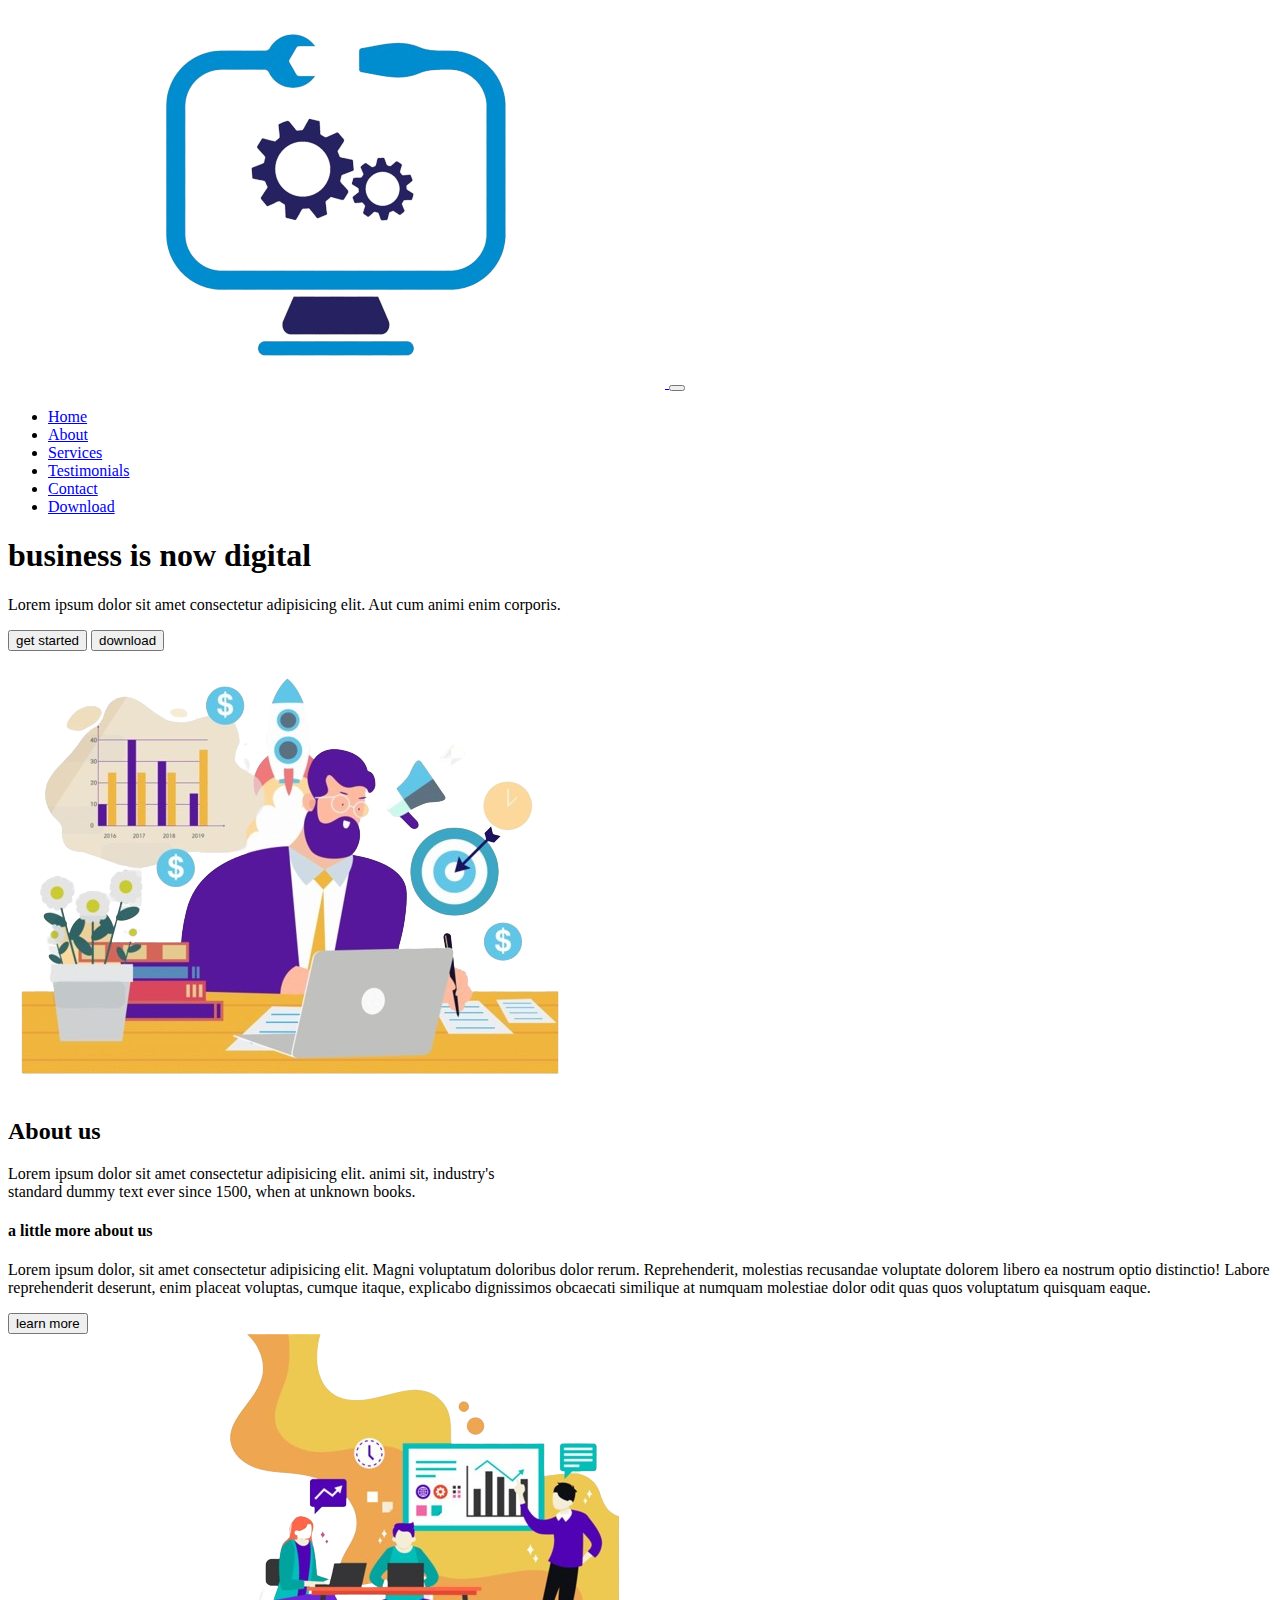
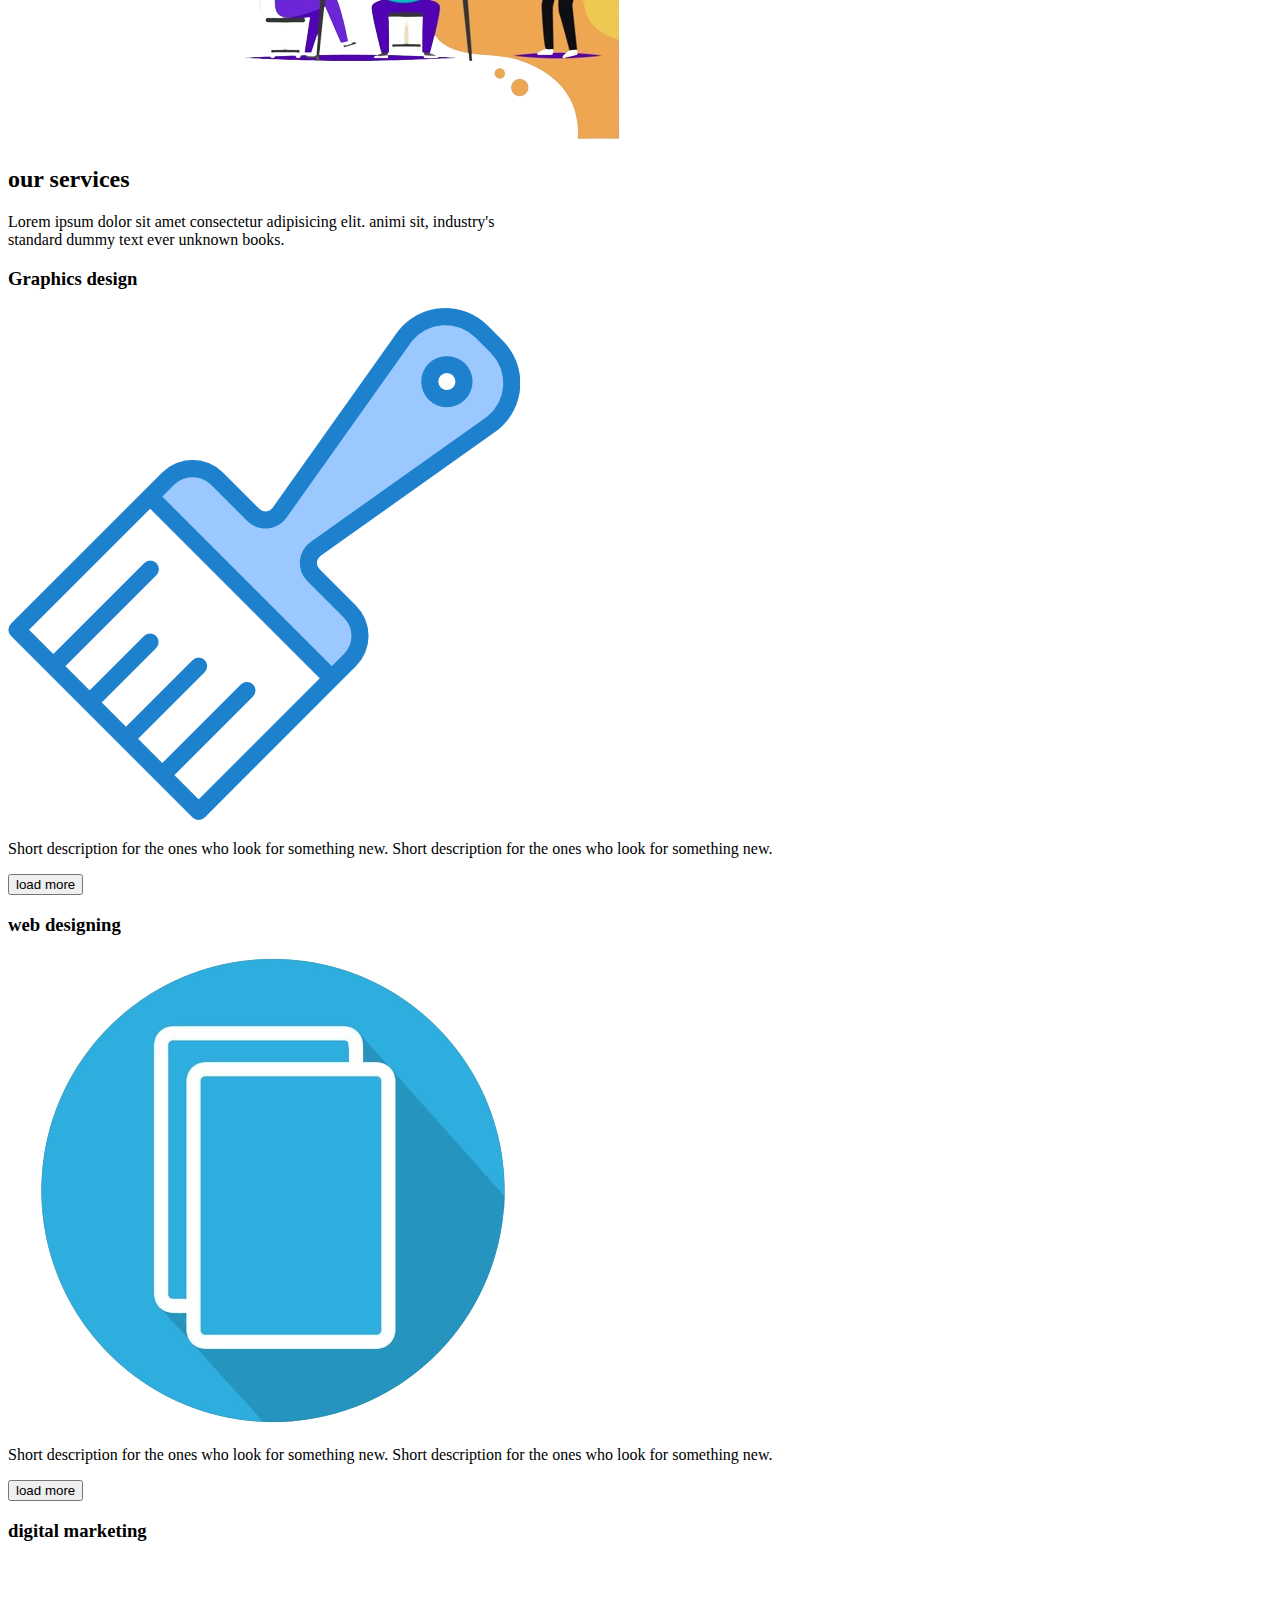
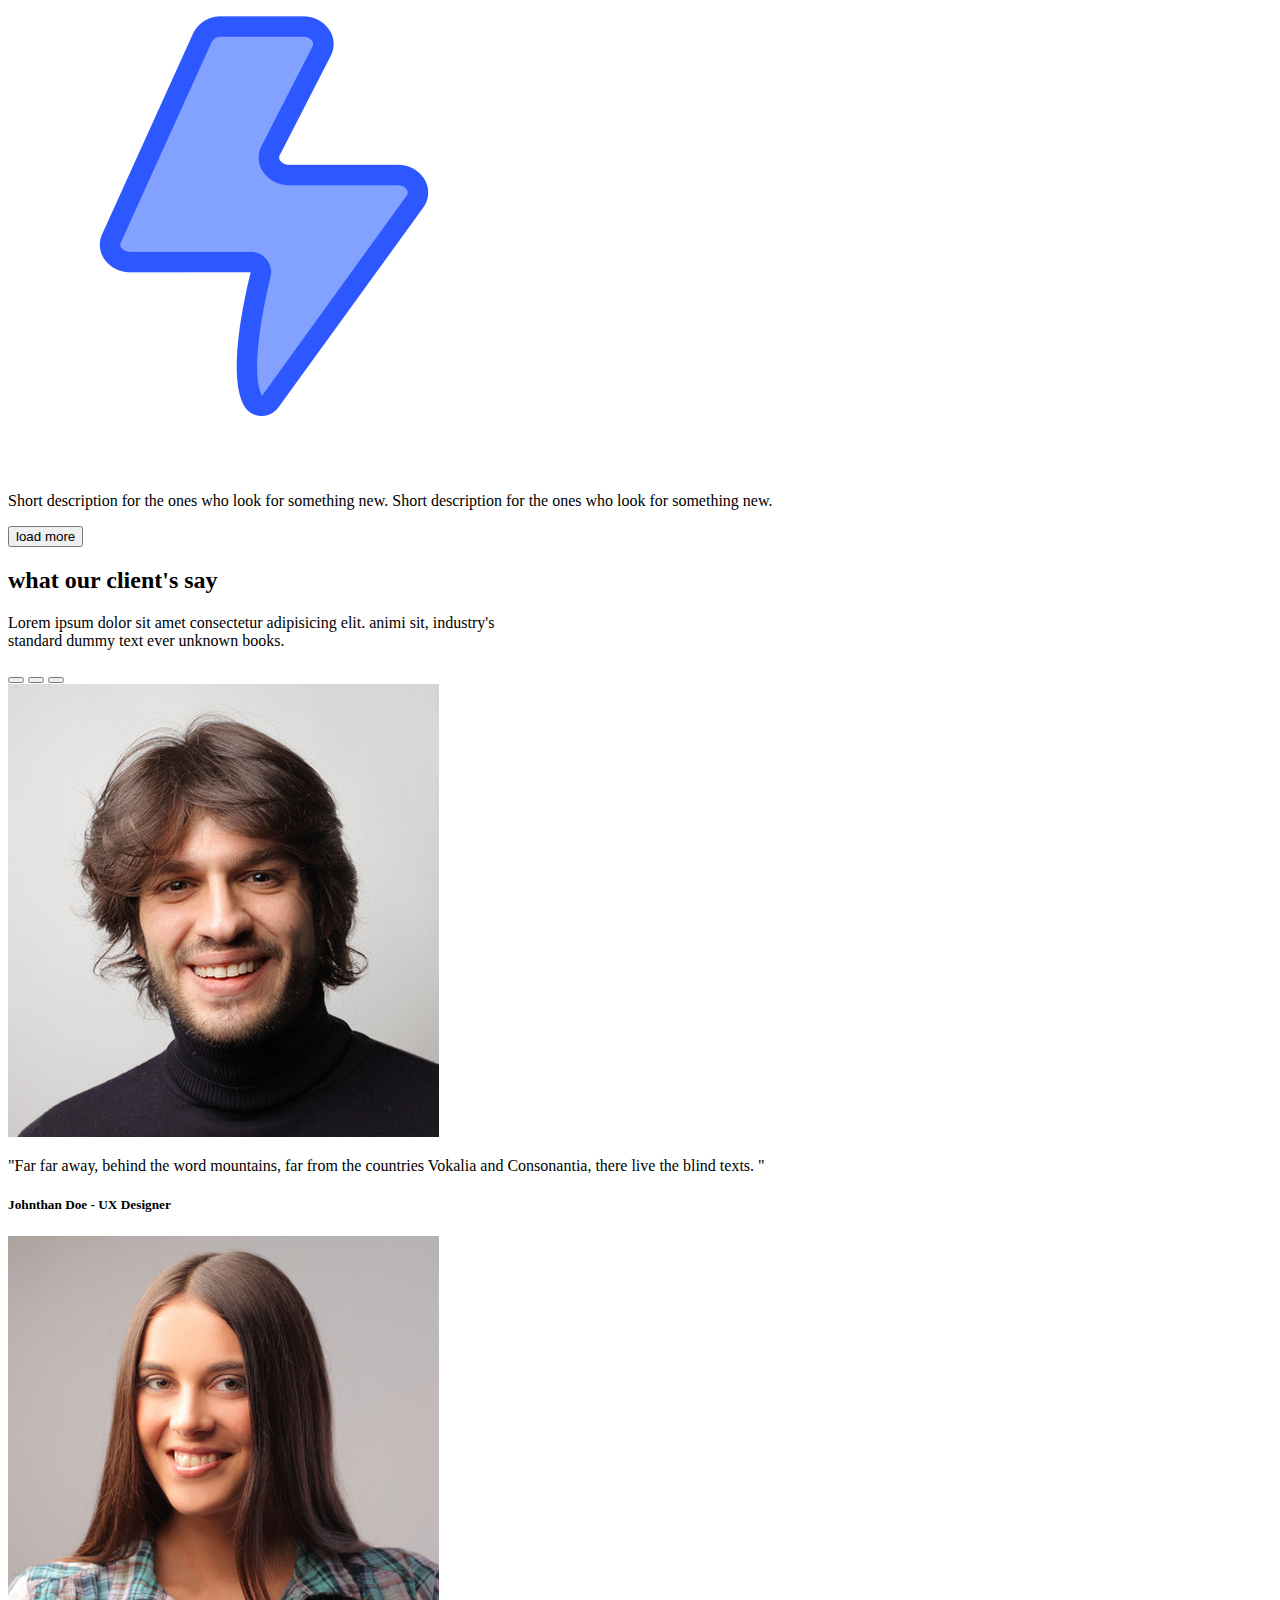
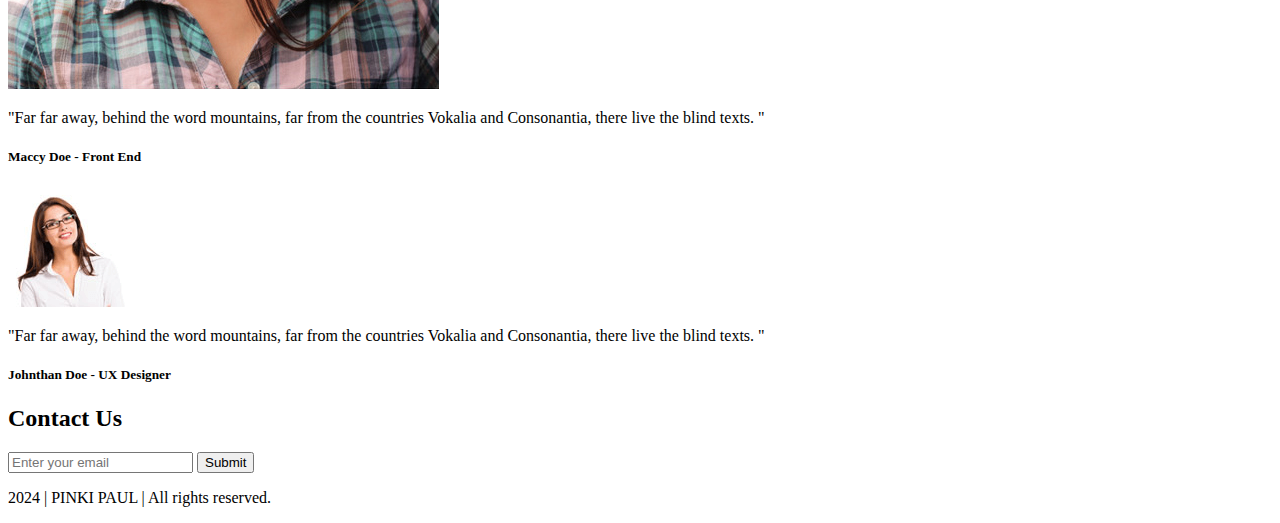
==== Landing Page/index.html @ cb848c48 "Add files via upload" ====
<!DOCTYPE html>
<html lang="en">

<head>
    <meta charset="UTF-8">
    <meta name="viewport" content="width=device-width, initial-scale=1.0">
    <title>Landing Page Design</title>
    <!-- custom css -->
    <link rel="stylesheet" href="./css/style.css">
    <link rel="stylesheet" href="./css/media.css">

    <!-- bootstrap cdn -->
    <link href="https://cdn.jsdelivr.net/npm/bootstrap@5.0.2/dist/css/bootstrap.min.css" rel="stylesheet"
        integrity="sha384-EVSTQN3/azprG1Anm3QDgpJLIm9Nao0Yz1ztcQTwFspd3yD65VohhpuuCOmLASjC" crossorigin="anonymous">

    <!-- font awesome cdn -->
    <link rel="stylesheet" href="https://cdnjs.cloudflare.com/ajax/libs/font-awesome/6.5.1/css/all.min.css"
        integrity="sha512-DTOQO9RWCH3ppGqcWaEA1BIZOC6xxalwEsw9c2QQeAIftl+Vegovlnee1c9QX4TctnWMn13TZye+giMm8e2LwA=="
        crossorigin="anonymous" referrerpolicy="no-referrer" />
</head>

<body data-bs-spy="scroll" data-bs-target=".navbar" data-bs-offset="75">

    <!-- navbar start -->
    <header class="header-wrapper">
        <nav class="navbar navbar-expand-lg fixed-top">
            <div class="container">
                <a class="navbar-brand" href="#">
                    <img src="./images/logo.png" alt="logo" class="img-fluid">
                </a>
                <button class="navbar-toggler" type="button" data-bs-toggle="collapse" data-bs-target="#navbarNav"
                    aria-controls="navbarNav" aria-expanded="false" aria-label="Toggle navigation">
                    <!-- <span class="navbar-toggler-icon"></span> -->
                    <i class="fa-solid fa-bars-staggered navbar-toggler-icon"></i>
                </button>
                <div class="collapse navbar-collapse" id="navbarNav">
                    <ul class="navbar-nav ms-auto menu-navbar-nav">
                        <li class="nav-item">
                            <a class="nav-link active" aria-current="page" href="#home">Home</a>
                        </li>
                        <li class="nav-item">
                            <a class="nav-link" href="#about">About</a>
                        </li>
                        <li class="nav-item">
                            <a class="nav-link" href="#services">Services</a>
                        </li>
                        <li class="nav-item">
                            <a class="nav-link" href="#testimonials">Testimonials</a>
                        </li>
                        <li class="nav-item">
                            <a class="nav-link" href="#contact">Contact</a>
                        </li>
                        <li class="nav-item mt-3 mt-lg-0">
                            <a class="main-btn" href="#">Download</a>
                        </li>
                    </ul>
                </div>
            </div>
        </nav>
    </header>
    <!-- navbar end -->


    <!-- home start -->
    <section class="banner-wrapper" id="home">
        <div class="container">
            <div class="row align-items-center">
                <div class="col-lg-7 text-center text-lg-start">
                    <h1>business is now digital</h1>
                    <p>Lorem ipsum dolor sit amet consectetur adipisicing elit. Aut cum animi enim corporis.</p>
                    <div class="btn-group text-center">
                        <button class="main-btn btn-fill ms-2 ms-lg-0 mb-3 mb-lg-0">get started</button>
                        <button class="main-btn btn-border mb-3 mb-lg-0">download</button>
                    </div>

                </div>
                <div class="col-lg-5 text-center">
                    <img src="./images/banner-img.png" alt="banner" class="img-fluid">
                </div>
            </div>
        </div>
    </section>
    <!-- home end -->

    <!-- about section start -->
    <section class="about-wrapper" id="about">
        <div class="container">
            <div class="row">
                <div class="col-12 text-center mb-5 mb-lg-0">
                    <h2>About us</h2>
                    <p>Lorem ipsum dolor sit amet consectetur adipisicing elit.
                        animi sit, industry's <br class="d-lg-block d-none" /> standard dummy text ever since 1500, when at unknown
                        books.</p>
                </div>
            </div>
            <div class="row mt-5 align-items-center">
                <div class="col-lg-5 col-12 mb-5 mb-lg-0 order-2 order-lg-1">
                    <h4>a little more about us</h4>
                    <p>Lorem ipsum dolor, sit amet consectetur adipisicing elit. Magni voluptatum doloribus dolor rerum.
                        Reprehenderit, molestias recusandae voluptate dolorem libero ea nostrum optio distinctio! Labore
                        reprehenderit deserunt, enim placeat voluptas, cumque itaque, explicabo dignissimos obcaecati
                        similique at numquam molestiae dolor odit quas quos voluptatum quisquam eaque.</p>
                    <button class="main-btn btn-fill mt-4">learn more</button>
                </div>
                <div class="col-lg-7 mb-5 mb-lg-0 col-12 order-1 order-lg-2">
                    <img src="./images/about-background.png" alt="about" class="img-fluid">
                </div>
            </div>
        </div>
    </section>
    <!-- about section end -->

    <!-- services start -->
    <section class="service-wrapper" id="services">
        <div class="container">
            <div class="row">
                <div class="col-12 text-center mb-5 mb-lg-0">
                    <h2>our services</h2>
                    <p>Lorem ipsum dolor sit amet consectetur adipisicing elit.
                        animi sit, industry's <br class="d-lg-block d-none" /> standard dummy text ever unknown
                        books.</p>
                </div>
            </div>
            <div class="row pt-5">
                <div class="col-lg-4 col-md-6 mb-4 mb-lg-0">
                    <div class="card">
                        <div class="d-flex align-items-center justify-content-around">
                            <h3>Graphics design</h3>
                            <img src="./images/brush.png" alt="brush" class="img-fluid">
                        </div>
                        <div class="card-body">
                            <p class="text-start">Short description for the ones who look for something new. Short
                                description for the ones who look for something new.</p>
                            <button>load more</button>
                        </div>
                    </div>
                </div>
                <div class="col-lg-4 col-md-6 mb-4 mb-lg-0">
                    <div class="card">
                        <div class="d-flex align-items-center justify-content-around">
                            <h3>web designing</h3>
                            <img src="./images/website.png" alt="website" class="img-fluid">
                        </div>
                        <div class="card-body">
                            <p class="text-start">Short description for the ones who look for something new. Short
                                description for the ones who look for something new.</p>
                            <button>load more</button>
                        </div>
                    </div>
                </div>
                <div class="col-lg-4 col-md-6 mb-4 mb-lg-0">
                    <div class="card">
                        <div class="d-flex align-items-center justify-content-around">
                            <h3>digital marketing</h3>
                            <img src="./images/thunder.png" alt="thunder" class="img-fluid">
                        </div>
                        <div class="card-body">
                            <p class="text-start">Short description for the ones who look for something new. Short
                                description for the ones who look for something new.</p>
                            <button>load more</button>
                        </div>
                    </div>
                </div>
            </div>
        </div>
    </section>
    <!-- services end -->


<!-- testimonials section -->
<section class="testimonial-wrapper" id="testimonials">
    <div class="container">
        <div class="row align-items-center">
            <div class="col-12 text-center mb-5 mb-lg-0">
                <h2>what our client's say</h2>
                <p>Lorem ipsum dolor sit amet consectetur adipisicing elit.
                    animi sit, industry's <br class="d-lg-block d-none" /> standard dummy text ever unknown
                    books.</p>
            </div>
        </div>
        <div class="row">
            <div class="col-sm-12 col-lg-10 offset-lg-1">
              <div id="carouselExampleDark" class="carousel slide" data-bs-ride="carousel">
                <div class="carousel-indicators">
                  <button type="button" data-bs-target="#carouselExampleDark" data-bs-slide-to="0" class="active"
                    aria-current="true" aria-label="Slide 1"></button>
                  <button type="button" data-bs-target="#carouselExampleDark" data-bs-slide-to="1"
                    aria-label="Slide 2"></button>
                  <button type="button" data-bs-target="#carouselExampleDark" data-bs-slide-to="2"
                    aria-label="Slide 3"></button>
                </div>
                <div class="carousel-inner">
                  <div class="carousel-item active">
                    <div class="carousel-caption">
                      <img decoding="async" src="images/review-1.jpg">
                      <p>"Far far away, behind the word mountains, far from the countries Vokalia and Consonantia, there
                        live the blind texts. "</p>
                      <h5>Johnthan Doe - UX Designer</h5>
                    </div>
                  </div>
                  <div class="carousel-item">
                    <div class="carousel-caption">
                      <img decoding="async" src="images/review-2.jpg">
                      <p>"Far far away, behind the word mountains, far from the countries Vokalia and Consonantia, there
                        live the blind texts. "</p>
                      <h5>Maccy Doe - Front End</h5>
                    </div>
                  </div>
                  <div class="carousel-item">
                    <div class="carousel-caption">
                      <img decoding="async" src="images/T-3.png">
                      <p>"Far far away, behind the word mountains, far from the countries Vokalia and Consonantia, there
                        live the blind texts. "</p>
                      <h5>Johnthan Doe - UX Designer</h5>
                    </div>
                  </div>
                </div>
              </div>
            </div>
          </div>
    </div>
</section>

<!-- footer section -->
<footer id="footer">
    <div class="footer contact-wrapper pt-4" id="contact">
      <div class="container">
        <div class="row">
            <div class="col-12 text-center pb-5">
                <h2>Contact Us</h2>
            </div>
          <div class="col-md-6 text-center">
            <div class="footer-social footer-link pb-4 text-center">
              <a href="#"><i class="fa-brands fa-facebook"></i></a>
              <a href="#"><i class="fa-brands fa-instagram"></i></a>
              <a href="#"><i class="fa-brands fa-twitter"></i></a>
              <a href="#"><i class="fa-brands fa-youtube"></i></a>
              <a href="#"><i class="fa-brands fa-dribbble"></i></a>
              <a href="#"><i class="fa-brands fa-linkedin"></i></a>
            </div>
          </div>
          <div class="col-md-6">
            <form action="#">
              <div class="newsletter">
                <div class="d-flex">
                  <input type="email" name="email" id="email" placeholder="Enter your email" class="form-control">
                  <button class="main-btn" type="button">Submit</button>
                </div>
              </div>
            </form>
          </div>
          <div class="col-sm-12">
            <div class="footer-copy">
              <div class="copy-right text-center pt-5">
                <p class="text-light"> 2024 | PINKI PAUL | All rights reserved.</p>
              </div>
            </div>
          </div>
        </div>
      </div>
    </div>
  </footer>










    <!-- bootstrap js cdn -->
    <script src="https://cdn.jsdelivr.net/npm/@popperjs/core@2.9.2/dist/umd/popper.min.js"
        integrity="sha384-IQsoLXl5PILFhosVNubq5LC7Qb9DXgDA9i+tQ8Zj3iwWAwPtgFTxbJ8NT4GN1R8p"
        crossorigin="anonymous"></script>
    <script src="https://cdn.jsdelivr.net/npm/bootstrap@5.0.2/dist/js/bootstrap.min.js"
        integrity="sha384-cVKIPhGWiC2Al4u+LWgxfKTRIcfu0JTxR+EQDz/bgldoEyl4H0zUF0QKbrJ0EcQF"
        crossorigin="anonymous"></script>
    <!-- custom js -->
    <script src="script.js"></script>

</body>

</html>
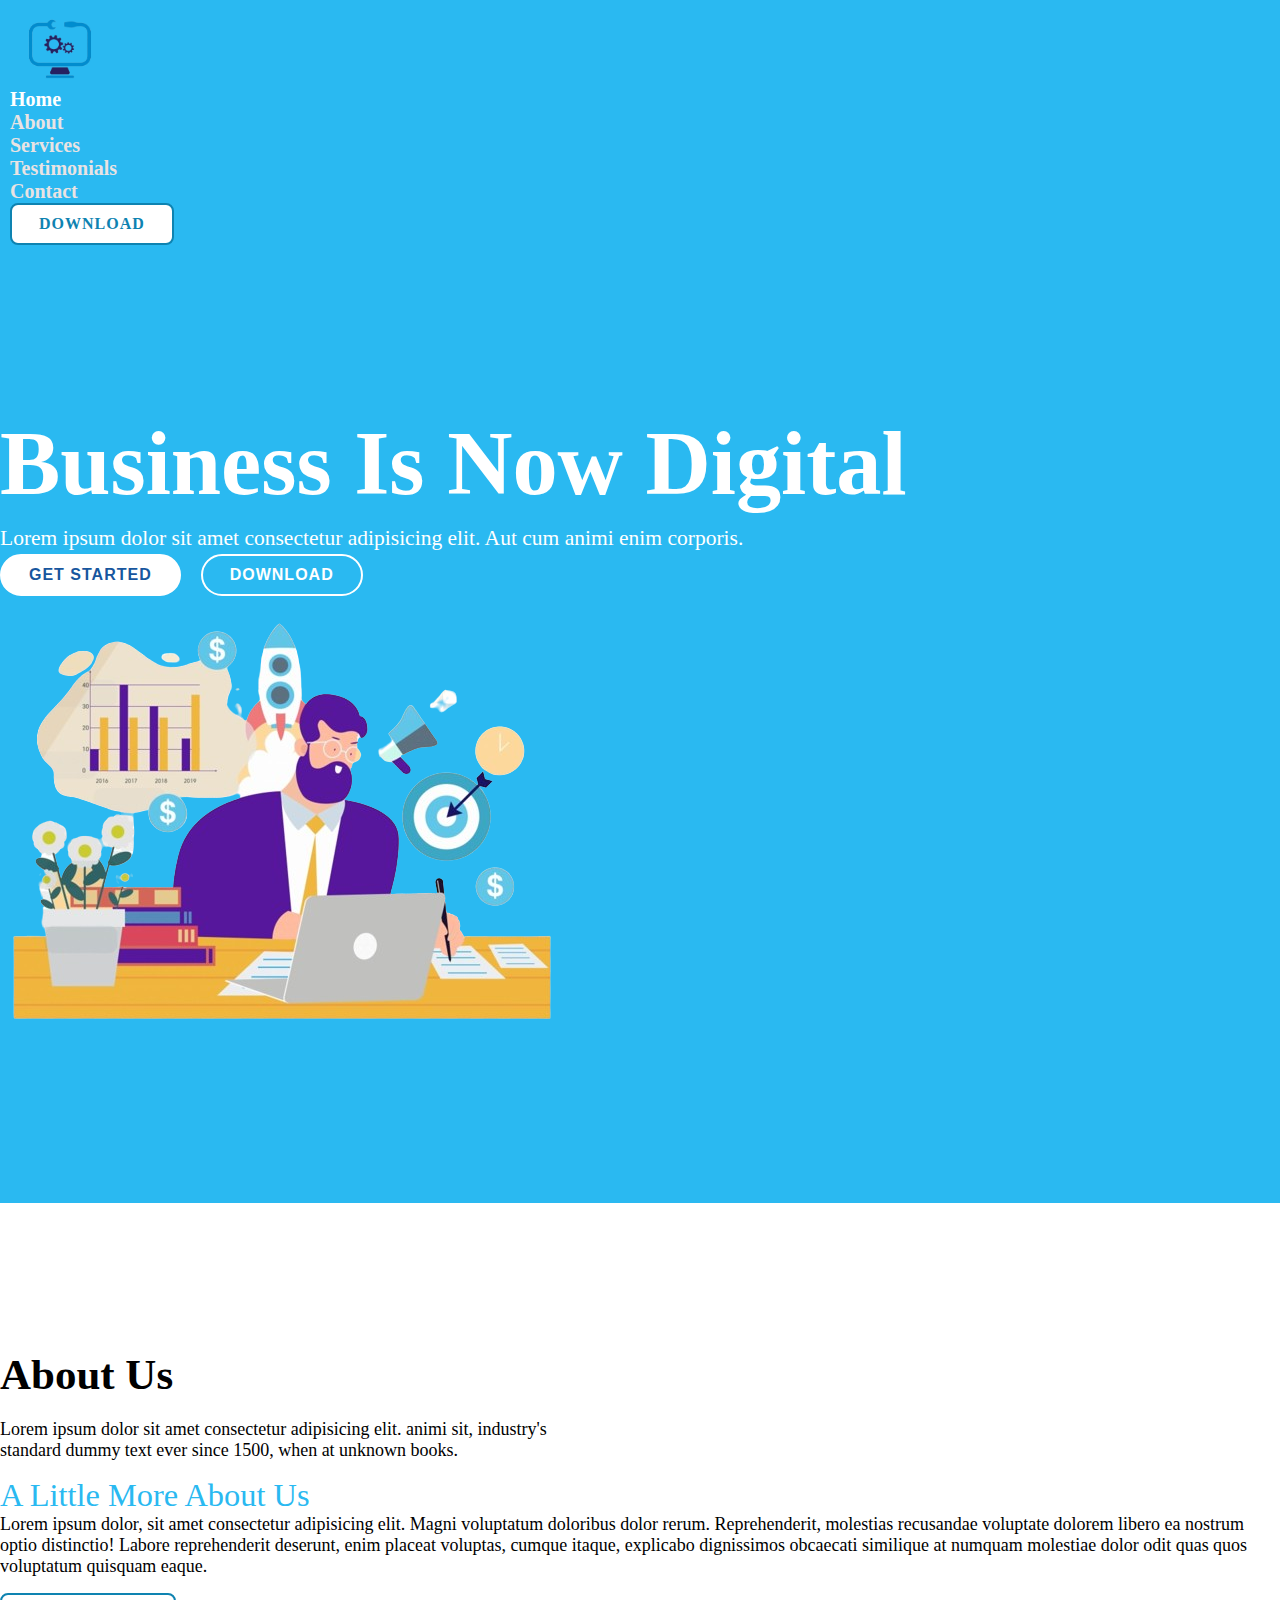
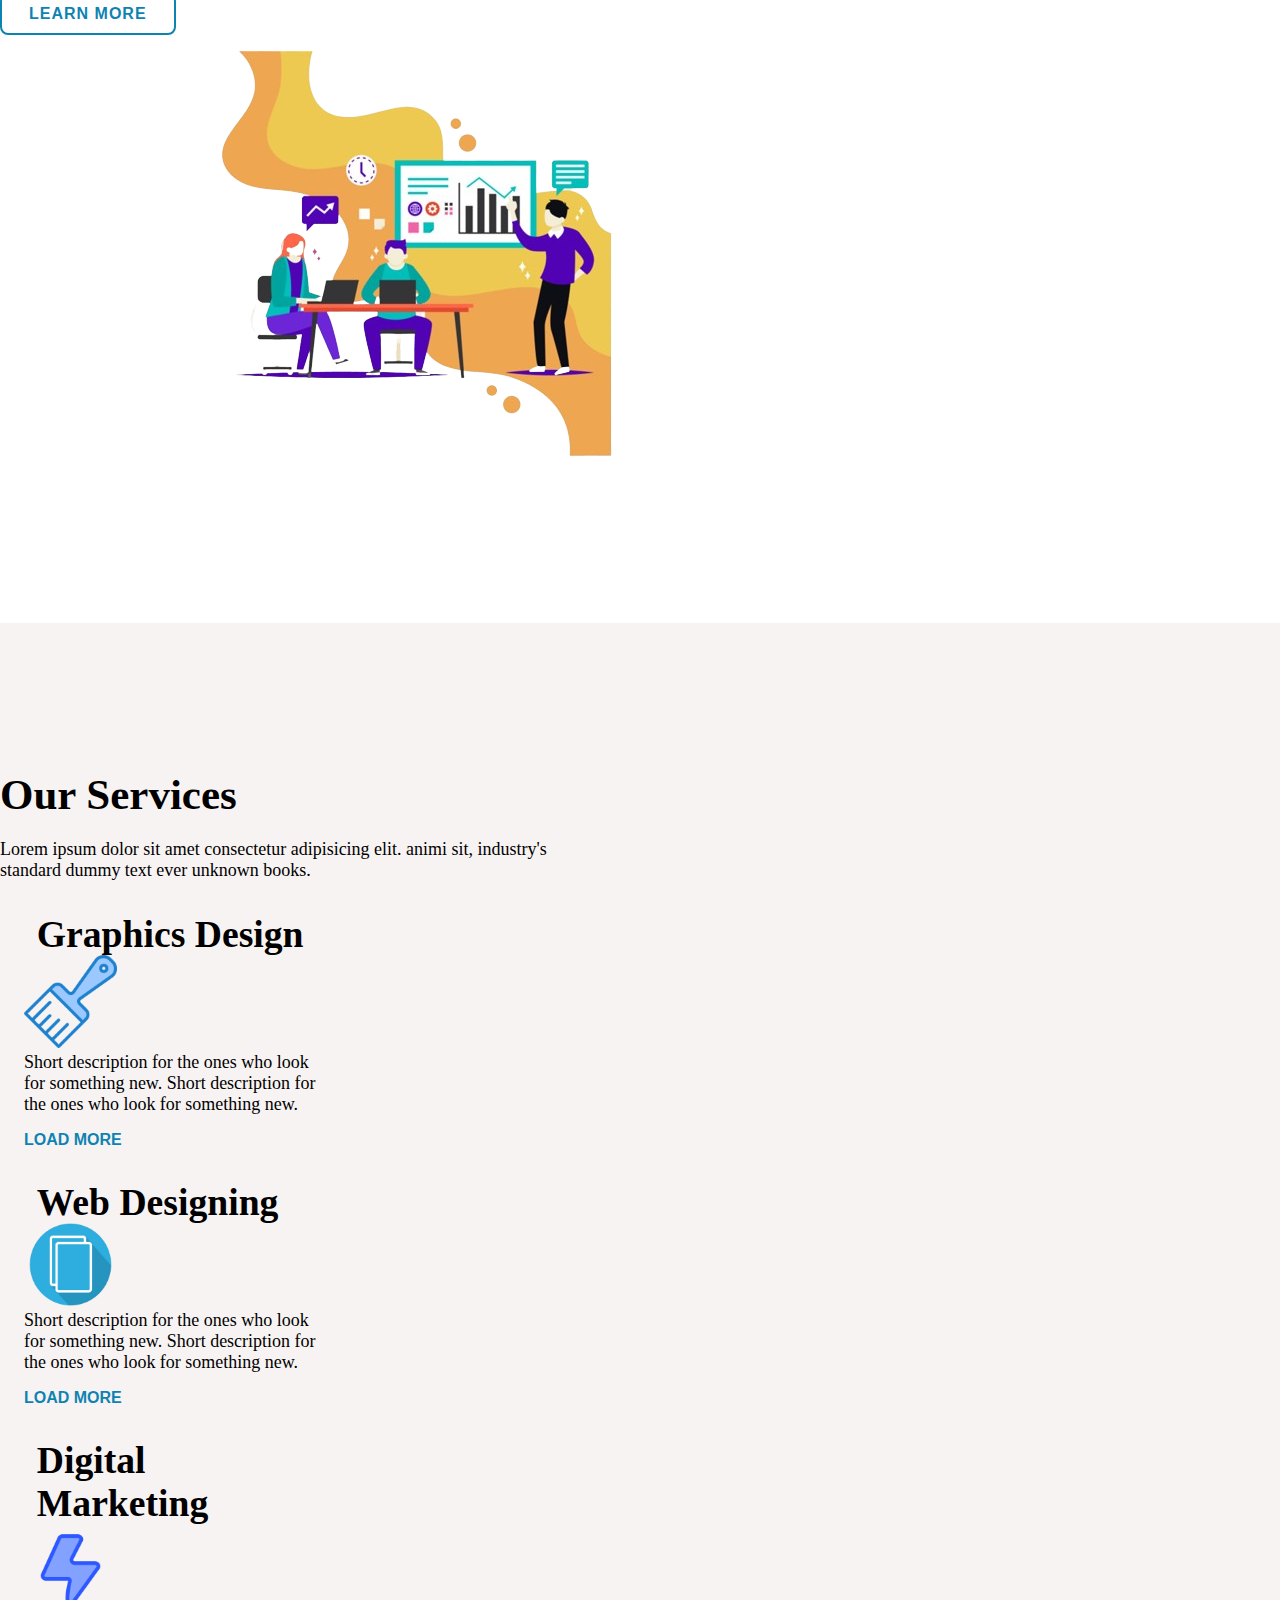
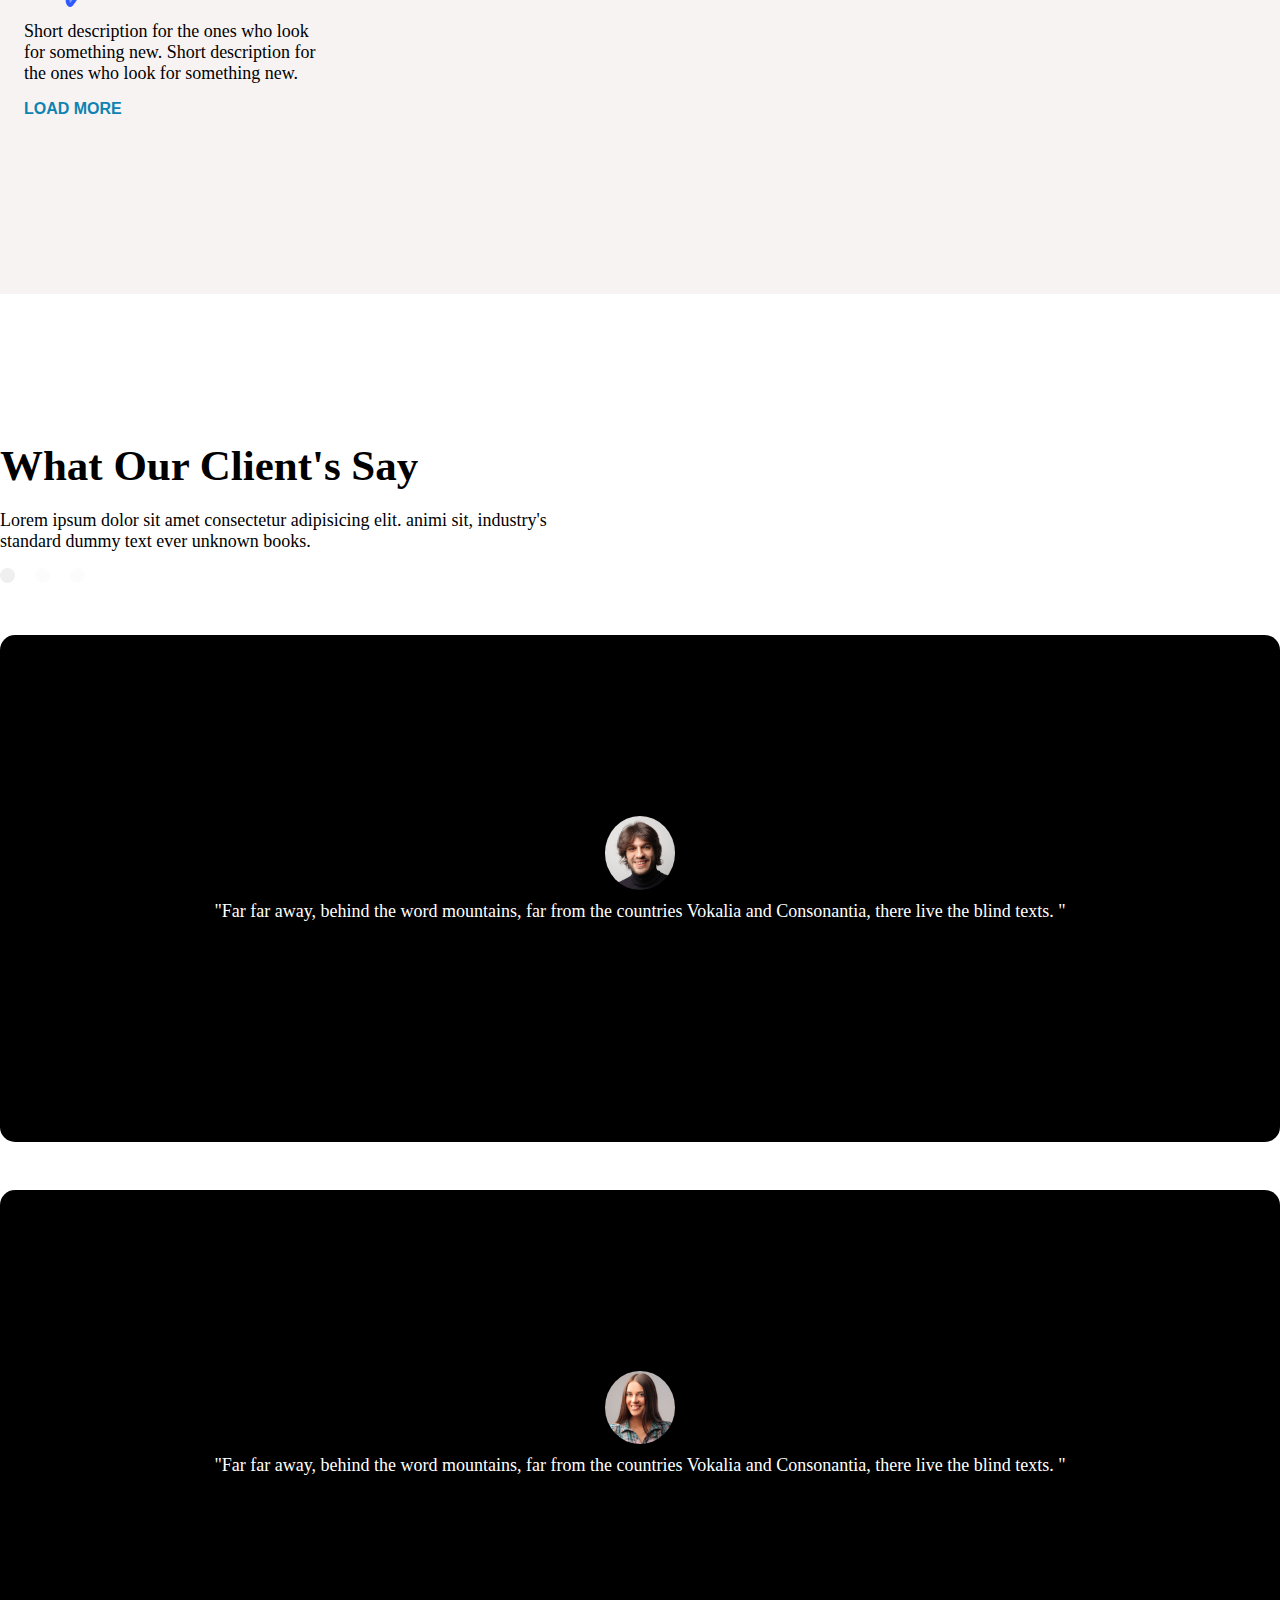
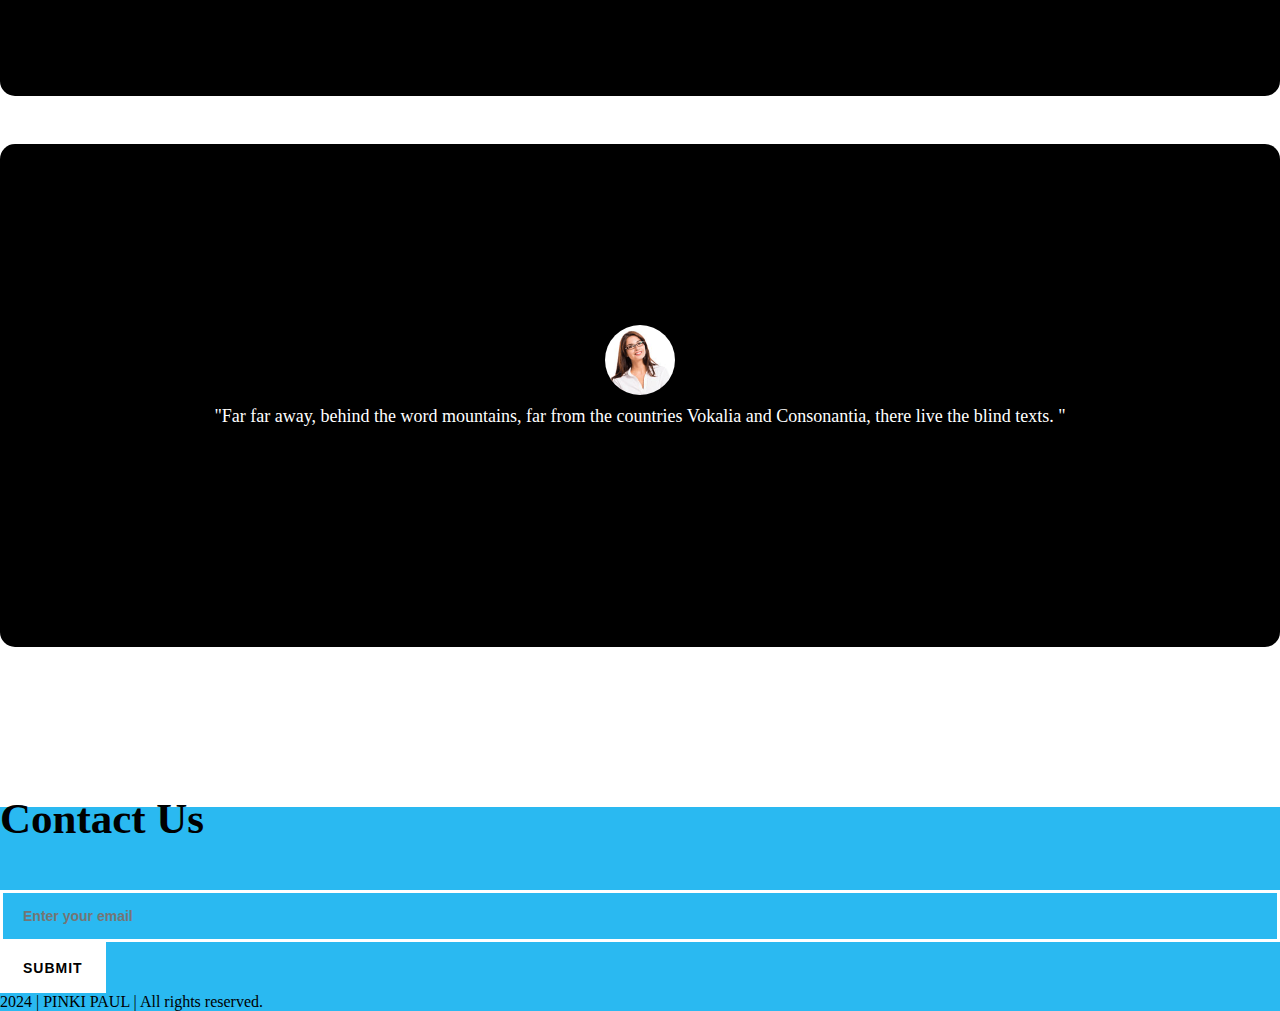
==== commit 7e45a798: "Add files via upload" ====
--- a/Landing Page/index.html
+++ b/Landing Page/index.html
@@ -6,8 +6,8 @@
     <meta name="viewport" content="width=device-width, initial-scale=1.0">
     <title>Landing Page Design</title>
     <!-- custom css -->
-    <link rel="stylesheet" href="./css/style.css">
-    <link rel="stylesheet" href="./css/media.css">
+    <link rel="stylesheet" href="style.css">
+    <link rel="stylesheet" href="media.css">
 
     <!-- bootstrap cdn -->
     <link href="https://cdn.jsdelivr.net/npm/bootstrap@5.0.2/dist/css/bootstrap.min.css" rel="stylesheet"
--- a/Landing Page/style.css
+++ b/Landing Page/style.css
@@ -0,0 +1,366 @@
+@import url('https://fonts.googleapis.com/css2?family=Ibarra+Real+Nova:wght@400;500;600;700&family=Josefin+Sans:wght@100;200;300;400;500;600;700&display=swap');
+
+* {
+    margin: 0;
+    padding: 0;
+    box-sizing: border-box;
+    -webkit-box-sizing: border-box;
+}
+
+:root {
+    --bg-color: rgb(42, 185, 241);
+    --dark-blue: rgb(14, 131, 177);
+    --text-blue: rgb(23, 86, 158);
+    --text-color: #e9e3e3;
+    --gray-color: #dbd4d4;
+    --bg-gray: #f8f3f3;
+    --black-color: #000;
+    --white-color: #fff;
+    --red-color: rgb(243, 51, 51);
+    --primary-font: 'Josefin Sans', sans-serif;
+    --secondary-font: 'Ibarra Real Nova', serif;
+}
+
+a {
+    text-decoration: none;
+}
+
+ul,
+ol {
+    margin: 0;
+    padding: 0;
+}
+
+
+
+/* custom css */
+section {
+    padding: 10rem 0;
+}
+
+header .navbar {
+    background-color: var(--bg-color);
+}
+
+.main-btn {
+    display: inline-block;
+    padding: 10px 27px;
+    border-radius: 8px;
+    border: 2px solid var(--dark-blue);
+    font-size: 16px;
+    font-weight: 700;
+    background-color: var(--white-color);
+    color: var(--dark-blue);
+    cursor: pointer;
+    text-transform: uppercase;
+    letter-spacing: 1px;
+    background-size: 200% 100%;
+    background-position: right bottom;
+    transition: 0.5s all ease-in-out;
+}
+
+.main-btn:hover {
+    border: 2px solid var(--white-color);
+    background: transparent;
+    color: var(--white-color);
+}
+
+.header-scrolled .nav-item .nav-link {
+    color: var(--dark-blue) !important;
+}
+
+.header-scrolled .nav-item .nav-link.active,
+.header-scrolled .nav-item .nav-link:hover {
+    color: var(--bg-color) !important;
+}
+
+.header-scrolled .main-btn {
+    border: 2px solid var(--dark-blue);
+}
+
+.header-scrolled .main-btn:hover {
+    color: var(--dark-blue);
+}
+
+/* navbar */
+.header-wrapper .navbar {
+    padding: 15px 0;
+}
+
+.header-wrapper .navbar-toggler:focus,
+.header-wrapper .navbar-toggler {
+    box-shadow: none;
+    border: none;
+    outline: none;
+    color: var(--white-color);
+}
+
+.header-wrapper .navbar-brand img {
+    max-width: 120px;
+    height: auto;
+}
+
+.header-wrapper .nav-item {
+    margin: 0 10px;
+}
+
+.header-wrapper .menu-navbar-nav a {
+    text-decoration: none;
+}
+
+.header-wrapper .nav-item .nav-link {
+    color: var(--text-color);
+    font-size: 20px;
+    font-weight: 700;
+    display: inline-block;
+}
+
+.header-wrapper .nav-item .nav-link.active,
+.header-wrapper .nav-item .nav-link:hover {
+    color: var(--white-color);
+}
+
+.header-wrapper .header-scrolled {
+    width: 100%;
+    top: 0;
+    position: fixed;
+    left: 0;
+    background-color: var(--white-color);
+    color: var(--black-color);
+    box-shadow: 0 4px 6px 0 rgba(12, 0, 46, .05);
+}
+
+.header-scrolled .navbar-toggler {
+    color: var(--dark-blue) !important;
+}
+
+/* banner css */
+.banner-wrapper {
+    background-color: var(--bg-color);
+}
+
+.banner-wrapper h1 {
+    font-size: 5.65rem;
+    line-height: 5.5rem;
+    font-weight: 700;
+    color: var(--white-color);
+    text-transform: capitalize;
+}
+
+.banner-wrapper p {
+    font-size: 1.345rem;
+    color: var(--white-color);
+    margin-top: 1rem;
+    line-height: 1.82rem;
+}
+
+.banner-wrapper .btn-fill,
+.service-wrapper .btn-fill {
+    color: var(--text-blue);
+    border-radius: 34px;
+    border: 2px solid var(--white-color);
+    background-color: var(--white-color);
+    margin-right: 1rem;
+}
+
+.banner-wrapper .btn-fill:hover {
+    background-color: transparent;
+    color: var(--white-color);
+    border: 2px solid var(--white-color);
+}
+
+.banner-wrapper .btn-border {
+    background-color: transparent;
+    border: 2px solid var(--white-color);
+    color: var(--white-color);
+    border-radius: 34px;
+}
+
+.banner-wrapper .btn-border:hover {
+    color: var(--text-blue);
+    background-color: var(--white-color);
+    border: 2px solid var(--white-color);
+}
+
+
+/* about css */
+.about-wrapper {
+    background-color: var(--white-color);
+}
+
+.about-wrapper .main-btn:hover {
+    border: 2px solid var(--bg-color);
+    color: var(--bg-color);
+}
+
+.about-wrapper h2,
+.service-wrapper h2,
+.testimonial-wrapper h2,
+.contact-wrapper h2 {
+    font-size: 2.686rem;
+    font-weight: 600;
+    color: var(--black-color);
+    line-height: 1.5rem;
+    margin-bottom: 2rem;
+    text-transform: capitalize;
+}
+
+.about-wrapper p,
+.service-wrapper p,
+.testimonial-wrapper p {
+    color: var(--black-color);
+    font-weight: 400;
+    font-size: 1.1245rem;
+    margin-bottom: 1rem;
+}
+
+.about-wrapper h4 {
+    color: var(--bg-color);
+    font-weight: 500;
+    font-size: 2.025rem;
+    text-transform: capitalize;
+}
+
+.about-wrapper img {
+    margin-top: 1rem;
+}
+
+/* service section */
+.service-wrapper {
+    background-color: var(--bg-gray);
+}
+
+.service-wrapper button {
+    outline: none;
+    border: none;
+    background-color: transparent;
+    color: var(--dark-blue);
+    font-size: 16px;
+    font-weight: 700;
+    text-transform: uppercase;
+}
+
+.service-wrapper .card {
+    padding: 1rem 1.5rem;
+    border-radius: 8px;
+    width: 22rem;
+}
+
+.service-wrapper .card-body {
+    text-align: start;
+}
+
+.service-wrapper h3 {
+    font-size: 2.354rem;
+    padding: 0 .798rem;
+    text-align: justify;
+    text-transform: capitalize;
+    line-height: 2.654rem;
+}
+
+.service-wrapper img {
+    max-width: 93px;
+}
+
+/* review section */
+.testimonial-wrapper {
+    width: 100%;
+    height: auto;
+}
+
+.testimonial-wrapper .carousel-item {
+    margin-top: 3rem;
+    padding: 11rem 3.125rem;
+    text-align: center;
+    border-radius: 0.9375rem;
+    background: var(--black-color);
+}
+
+.testimonial-wrapper .carousel-caption img {
+    max-width: 5rem;
+    border-radius: 50%;
+    padding: 0.3125rem;
+}
+
+.testimonial-wrapper .carousel-caption p {
+    font-size: 1.125rem;
+    line-height: 1.5625rem;
+    font-weight: 300;
+    color: var(--white-color);
+    padding: 0 11% 0.625rem;
+}
+
+.testimonial-wrapper .carousel-indicators {
+    bottom: -.568rem;
+}
+
+.testimonial-wrapper .carousel-indicators button {
+    width: 15px;
+    height: 15px;
+    border-radius: 50%;
+    outline: none;
+    border: none;
+    margin-right: 1rem;
+    opacity: 0.2;
+    color: var(--white-color);
+}
+
+.testimonial-wrapper .carousel-indicators button.active {
+    opacity: 1;
+}
+
+/* footer section */
+/* .contact-wrapper h2{
+    color: var(--white-color);
+} */
+#footer {
+    background: var(--bg-color);
+}
+
+.footer .footer-social a i {
+    font-size: 1.5rem;
+    padding: 0 1rem;
+    color: var(--white-color);
+    transition: all .4s ease-in-out;
+}
+
+.footer .footer-social a:hover i {
+    color: rgb(12, 12, 56);
+}
+
+/* form css */
+.newsletter .form-control{
+    height: 3.225rem;
+    padding: 0 1.25rem;
+    width: 100%;
+    font-size: 0.875rem;
+    border-radius: 0;
+    border: 0.1875rem solid var(--white-color);
+    background: transparent;
+    color:var(--black-color);
+    font-weight: 700;
+}
+.newsletter .main-btn{
+    height: 3.225rem;
+    padding: 0 1.25rem;
+    font-size: 0.875rem;
+    border-radius: 0;
+    background: var(--white-color);
+    border: 0.1875rem solid var(--white-color);
+    color:var(--black-color);
+    font-weight: 700;
+}
+.newsletter .form-control:hover{
+    border: 0.1875rem solid var(--dark-blue);
+    color: var(--black-color);
+}
+.newsletter .main-btn:hover{
+    background: var(--primary-color);
+    border: 0.1875rem solid var(--dark-blue);
+}
+.newsletter .form-control:hover,
+.newsletter .form-control:focus{
+    outline: none;
+    box-shadow: none;
+    border-color: var(--dark-blue);
+}--- a/Landing Page/media.css
+++ b/Landing Page/media.css
@@ -0,0 +1,132 @@
+@media(max-width:1199px) {
+    .banner-wrapper h1 {
+        font-size: 4.34rem;
+    }
+
+    .service-wrapper img {
+        max-width: 80px;
+        margin-right: .56rem;
+    }
+
+    .service-wrapper .card {
+        margin: auto;
+        max-width: 100%;
+        padding: 1.1rem 0;
+    }
+
+    .service-wrapper h3 {
+        font-size: 2rem;
+    }
+}
+
+@media(max-width:991px) {
+    section {
+        padding: 6rem 0;
+    }
+
+    /* header */
+    .header-wrapper .navbar-brand img {
+        max-width: 85px;
+        height: auto;
+    }
+
+    .header-wrapper .header-scrolled {
+        height: auto;
+    }
+
+    .header-wrapper .menu-navbar-nav {
+        text-align: center;
+        padding-bottom: 15px;
+    }
+
+    .header-wrapper .nav-item .nav-link {
+        margin-top: 15px;
+    }
+
+     /* carousel media */
+     .testimonial-wrapper .carousel-caption p {
+        padding: 0;
+    }
+
+     /* footer section media */
+     .footer .footer-social a i{
+        padding: 0 0.75rem;
+    }
+}
+
+@media(max-width:767px) {
+    .banner-wrapper h1 {
+        font-size: 3.574rem;
+        line-height: 3.67rem;
+    }
+
+    .service-wrapper img {
+        max-width: 95px;
+    }
+    .service-wrapper h2{
+        line-height: 2.765rem;
+    }
+    .service-wrapper p {
+        text-align: justify;
+    }
+
+    .service-wrapper .card {
+        margin: auto;
+    }
+
+    /* carousel media */
+    .testimonial-wrapper .carousel-item {
+        padding: 11rem 3.125rem;
+    }
+    .testimonial-wrapper h2{
+        line-height: 2.765rem;
+    }
+}
+
+@media(max-width:410px) {
+
+    .banner-wrapper h1 {
+        font-size: 2.665rem;
+        line-height: 1.12;
+    }
+
+    .banner-wrapper p {
+        font-size: .9475rem;
+    }
+
+    .banner-wrapper .btn-group {
+        display: flex;
+        flex-direction: column;
+        justify-content: center;
+        align-items: center;
+    }
+
+    .about-wrapper h4 {
+        font-size: 1.567rem;
+    }
+
+    .about-wrapper p {
+        font-size: .9375rem;
+    }
+}
+
+@media(max-width:340px) {
+    .service-wrapper img {
+        max-width: 70px;
+    }
+
+    .service-wrapper h3 {
+        font-size: 1.7687rem;
+    }
+
+    .service-wrapper .card .card-body p {
+        font-size: .9375rem;
+    }
+     /* carousel media */
+     .testimonial-wrapper .carousel-item {
+        padding: 13rem 3.125rem;
+    }
+    .testimonial-wrapper .carousel-caption p {
+        font-size: .9375rem;
+    }
+}